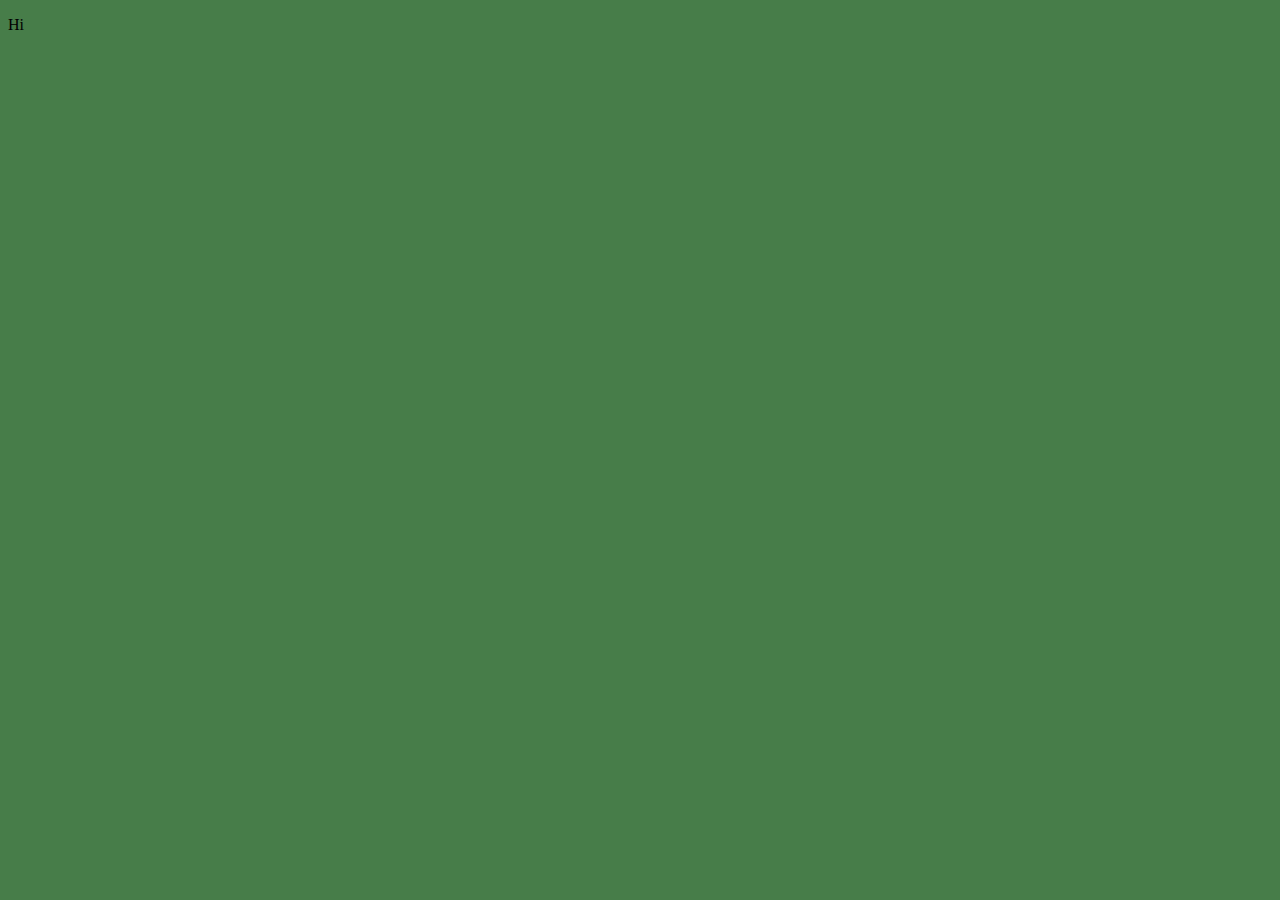
==== src/html/index.html @ 55d2a82f "Added more boilerplate" ====
<!DOCTYPE html>
<html dir="ltr" lang="en">
<head>
	<meta charset="UTF-8">
	<meta name="viewport" content="width=device-width, initial-scale=1.0">
	<title>Ben Franklin Homepage</title>
	<link rel="stylesheet" href="../css/index.css">
	<script src="../js/index.js" defer></script>
</head>
<body>
<p>Hi</p>
</body>
</html>
---- src/css/index.css ----
body {
  background-color: rgba(71,125,73,1);
}
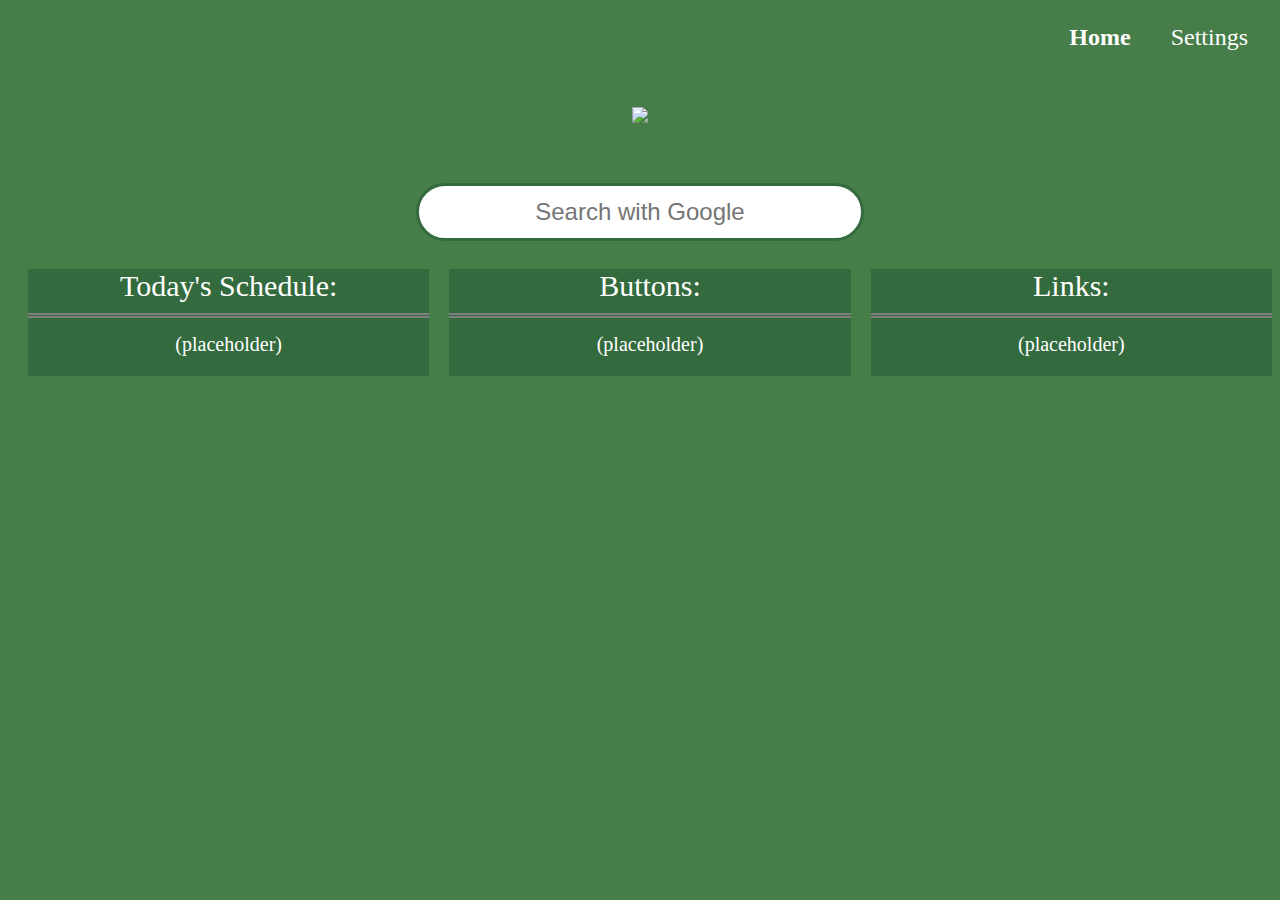
==== commit b78b15a3: "Page better-ified" ====
--- a/src/html/index.html
+++ b/src/html/index.html
@@ -1,13 +1,49 @@
 <!DOCTYPE html>
 <html dir="ltr" lang="en">
-<head>
-	<meta charset="UTF-8">
-	<meta name="viewport" content="width=device-width, initial-scale=1.0">
-	<title>Ben Franklin Homepage</title>
-	<link rel="stylesheet" href="../css/index.css">
-	<script src="../js/index.js" defer></script>
-</head>
-<body>
-<p>Hi</p>
-</body>
+	<head>
+		<meta charset="UTF-8">
+		<meta name="viewport" content="width=device-width, initial-scale=1.0">
+		<title>Ben Franklin Homepage</title>
+		<link rel="stylesheet" href="../css/index.css">
+		<script src="../js/index.js" defer></script>
+	</head>
+	<body>
+	
+		<div class="header">
+			<ul><a href="index.html"><b>Home</b></a></ul>
+			<ul><a href="settings.html">Settings</a></ul>
+		</div>
+		
+		<div class="logoBar">
+			<img id="logo" src="../../assets/logo.png">
+		</div>
+		
+		<form class="search" action="https://google.com/search" method=GET>
+			<input name="hl" value="en" style="display: none;">
+			<input type="text" name="q" placeholder="Search with Google" id="searchBar" autocomplete="off">
+			<input type="submit" style="display: none;">
+		</form>
+				
+		<div class="columns">
+			<div id="schedule">
+				<div id="colHeader">Today's Schedule:</div>
+				<hr>
+				<div id="colContent">(placeholder)</div>
+			</div>
+			<div id="icons">
+				<div id="colHeader">Buttons:</div>
+				<hr>
+				<div id="colContent">(placeholder)</div>
+			</div>
+			<div id="links">
+				<div id="colHeader">Links:</div>
+				<hr>
+				<div id="colContent">(placeholder)</div>
+			</div>
+		</div>
+		
+		<div class="footer">
+		
+		</div>
+	</body>
 </html>
--- a/src/css/index.css
+++ b/src/css/index.css
@@ -1,4 +1,89 @@
+.header {
+  display: flex;
+  background-color: rgba(71,125,73,1);
+  height: 10%;
+  justify-content: right;
+  padding-right: 1.5em;
+  padding-left: 1.5em;
+}
+
 body {
   background-color: rgba(71,125,73,1);
+  
 }
 
+.header > ul > a {
+  color: white;
+  text-decoration: none;
+  font-size: 1.5em;
+}
+
+.columns {
+  display: flex;
+  flex-drection: rows;
+  padding-top: 1em;
+  align-items: stretch;
+  flex-grow: 1;
+}
+
+.columns > div {
+  margin-left: 1em;
+  font-size: 1.25em;
+  text-align: center;
+  flex: 1;
+  padding-bottom: 1em;
+  background-color: rgba(51,106,62,1);
+  color: white;
+}
+
+#colHeader {
+  font-size: 1.5em;
+}
+
+.logoBar {
+  display: flex;
+  justify-content: center;
+  align-content: flex-start;
+  background-color: rgba(71,125,73,1);
+  margin-top: 1em;
+}
+
+#logo {
+  padding: 1.5em;
+}
+
+hr {
+    border: none;
+    border-top: 0.25em double;
+    height: 0.25em;
+}
+
+.search {
+  display: flex;
+  justify-content: center;
+  flex-direction: rows;
+  align-items: stretch;
+  flex-grow: 1;
+}
+
+#searchBar {
+  margin-top: 1.5em;
+  margin-bottom: 0.5em;
+  font-size: 1.5em;
+  padding: 0.5em;
+  width: 33%;
+  border-radius: 3em;
+  border: 0.15em solid rgba(51,106,62);
+  color: rgba(240, 146, 58, 1);
+  text-align: center;
+}
+    
+#searchBar:focus {
+  outline: none;
+  border: 0.15em solid rgba(240, 146, 58, 1);
+  color: rgba(240, 146, 58, 1);
+}
+
+#searchBar:hover {
+  box-shadow: 0 0 1em rgba(33,33,33,.2); 
+}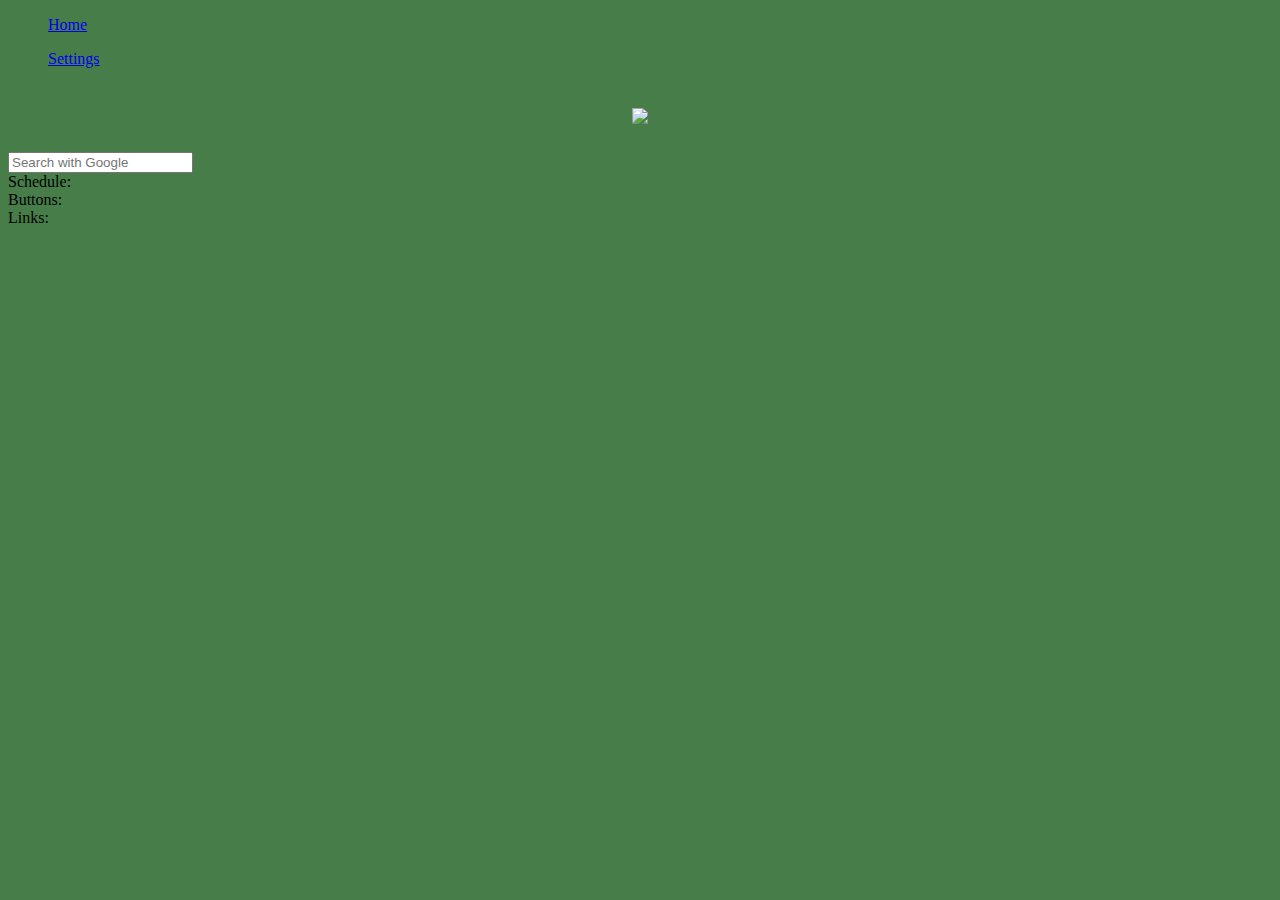
==== commit a8e2fda7: "Clean up HTML" ====
--- a/src/html/index.html
+++ b/src/html/index.html
@@ -1,49 +1,78 @@
 <!DOCTYPE html>
 <html dir="ltr" lang="en">
-	<head>
-		<meta charset="UTF-8">
-		<meta name="viewport" content="width=device-width, initial-scale=1.0">
-		<title>Ben Franklin Homepage</title>
-		<link rel="stylesheet" href="../css/index.css">
-		<script src="../js/index.js" defer></script>
-	</head>
-	<body>
-	
-		<div class="header">
-			<ul><a href="index.html"><b>Home</b></a></ul>
-			<ul><a href="settings.html">Settings</a></ul>
-		</div>
-		
-		<div class="logoBar">
-			<img id="logo" src="../../assets/logo.png">
-		</div>
-		
-		<form class="search" action="https://google.com/search" method=GET>
-			<input name="hl" value="en" style="display: none;">
-			<input type="text" name="q" placeholder="Search with Google" id="searchBar" autocomplete="off">
-			<input type="submit" style="display: none;">
-		</form>
-				
-		<div class="columns">
-			<div id="schedule">
-				<div id="colHeader">Today's Schedule:</div>
-				<hr>
-				<div id="colContent">(placeholder)</div>
-			</div>
-			<div id="icons">
-				<div id="colHeader">Buttons:</div>
-				<hr>
-				<div id="colContent">(placeholder)</div>
-			</div>
-			<div id="links">
-				<div id="colHeader">Links:</div>
-				<hr>
-				<div id="colContent">(placeholder)</div>
-			</div>
-		</div>
-		
-		<div class="footer">
-		
-		</div>
-	</body>
+  <head>
+    <meta charset="utf-8" />
+    <title>Ben Franklin Homepage</title>
+    <meta
+      name="description"
+      content="Homepage for Benjamin Franklin High School"
+    />
+    <meta name="viewport" content="width=device-width, initial-scale=1.0" />
+    <link rel="stylesheet" href="../css/index.css" />
+    <script src="../js/index.js" defer></script>
+    <!-- TODO: Favicon -->
+  </head>
+
+  <body>
+    <!-- Header line, located in top right -->
+    <header>
+      <ul id="home">
+        <!-- Current page -->
+        <a href="./index.html">Home</a>
+      </ul>
+      <ul id="settings">
+        <a href="./settings.html">Settings</a>
+      </ul>
+    </header>
+
+    <!-- Logo bar, located under header & has school logo -->
+    <div class="logoBar">
+      <a href="https://bfhsla.org">
+        <img id="logo" src="../../assets/logo.png" />
+      </a>
+    </div>
+
+    <!-- HTML Form to make google search, should work with anything -->
+    <form class="searchBar" action="https://google.com/search" method="GET">
+      <!-- Used by google for target language -->
+      <input name="hl" value="en" style="display: none" />
+      <!-- Search Query -->
+      <input
+        type="text"
+        name="q"
+        placeholder="Search with Google"
+        id="searchBox"
+        autocomplete="off"
+      />
+      <!-- Lets us have enter submit -->
+      <input type="submit" style="display: none" />
+    </form>
+
+    <!-- Tripple-columned content -->
+    <div class="content">
+      <!-- Daily Schedule -->
+      <div id="schedule" class="column">
+        <div class="columnHeader">Schedule:</div>
+        <div class="columnContent" id="scheduleContent">
+          <!-- (Schedule HTML) -->
+        </div>
+      </div>
+
+      <!-- Buttons (/icons) to websites -->
+      <div id="buttons" class="column">
+        <div class="columnHeader">Buttons:</div>
+        <div class="columnContent" id="buttonsContent">
+          <!-- (Button HTML) -->
+        </div>
+      </div>
+
+      <!-- Important Links(?) -->
+      <div id="links" class="column">
+        <div class="columnHeader">Links:</div>
+        <div class="columnContent" id="linkContent">
+          <!-- (Link HTML) -->
+        </div>
+      </div>
+    </div>
+  </body>
 </html>
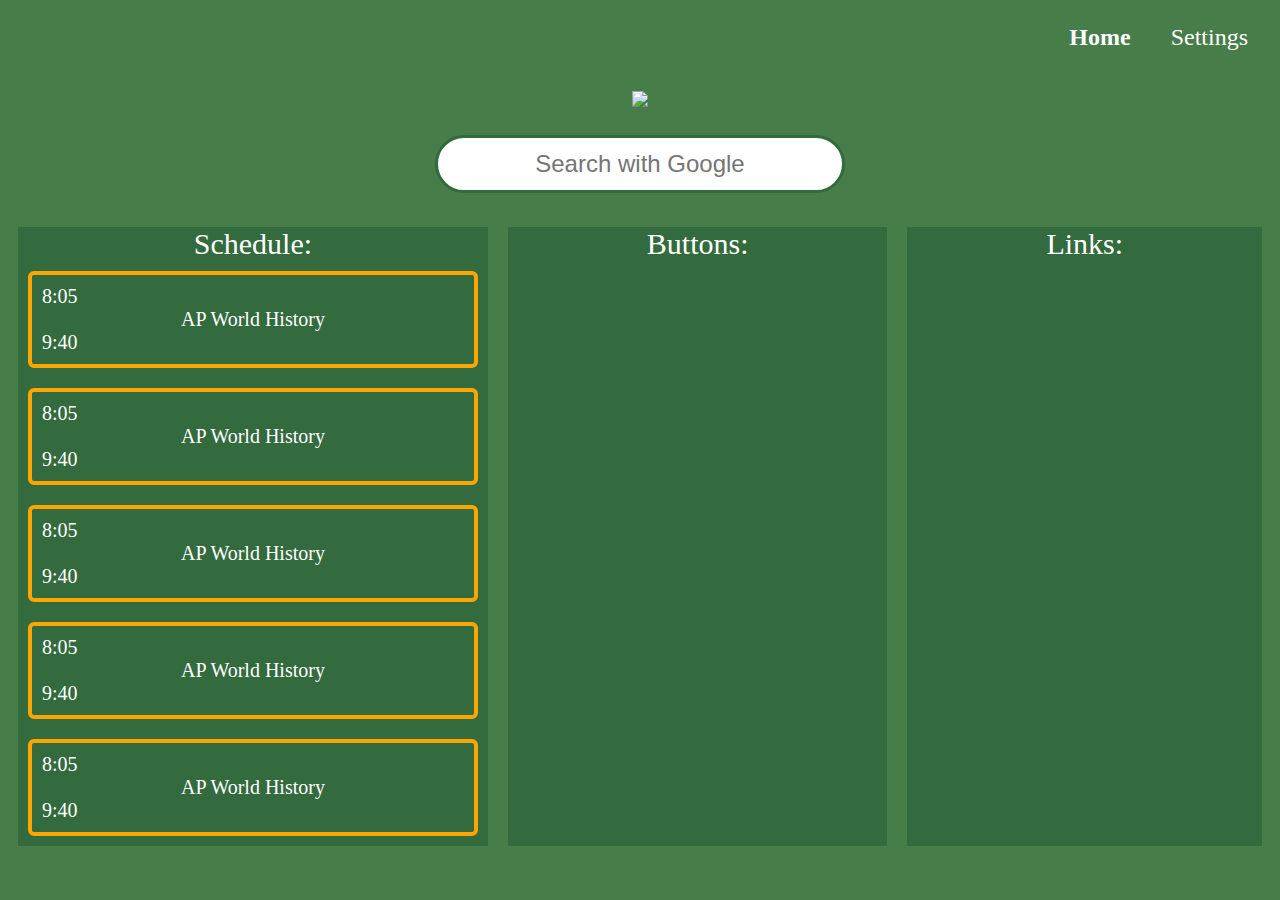
==== commit dd207b01: "Added schedule layout. 5 cards, vertically aligned with flexbox, containing start time, end time, an" ====
--- a/src/html/index.html
+++ b/src/html/index.html
@@ -55,6 +55,31 @@
         <div class="columnHeader">Schedule:</div>
         <div class="columnContent" id="scheduleContent">
           <!-- (Schedule HTML) -->
+          <div class="timeSlot" id="1A">
+            <div class="startTime">8:05</div>
+            <div class="title">AP World History</div>
+            <div class="endTime">9:40</div>
+          </div>
+          <div class="timeSlot" id="2A">
+            <div class="startTime">8:05</div>
+            <div class="title">AP World History</div>
+            <div class="endTime">9:40</div>
+          </div>
+          <div class="timeSlot" id="Lunch">
+            <div class="startTime">8:05</div>
+            <div class="title">AP World History</div>
+            <div class="endTime">9:40</div>
+          </div>
+          <div class="timeSlot" id="3A">
+            <div class="startTime">8:05</div>
+            <div class="title">AP World History</div>
+            <div class="endTime">9:40</div>
+          </div>
+          <div class="timeSlot" id="4A">
+            <div class="startTime">8:05</div>
+            <div class="title">AP World History</div>
+            <div class="endTime">9:40</div>
+          </div>
         </div>
       </div>
 
--- a/src/css/index.css
+++ b/src/css/index.css
@@ -1,89 +1,95 @@
-.header {
+/* Universal Styling */
+body {
+  background-color: rgba(71, 125, 73, 1);
+  color: white;
+}
+
+a {
+  color: white;
+  text-decoration: none;
+}
+
+/* Header */
+header {
   display: flex;
-  background-color: rgba(71,125,73,1);
   height: 10%;
   justify-content: right;
+  padding-left: 1.5em;
   padding-right: 1.5em;
-  padding-left: 1.5em;
 }
 
-body {
-  background-color: rgba(71,125,73,1);
-  
-}
-
-.header > ul > a {
-  color: white;
-  text-decoration: none;
+header > ul > * {
   font-size: 1.5em;
 }
 
-.columns {
-  display: flex;
-  flex-drection: rows;
-  padding-top: 1em;
-  align-items: stretch;
-  flex-grow: 1;
+header > #home {
+  font-weight: bold;
 }
 
-.columns > div {
-  margin-left: 1em;
+/* Logo Bar */
+.logoBar {
+  padding: 1.5em;
+  height: 10%;
+  text-align: center;
+}
+
+/* Search Bar */
+.searchBar {
+  text-align: center;
+}
+
+.searchBar > #searchBox {
+  padding: 0.5em;
+  width: 30%;
+  font-size: 1.5em;
+  text-align: center;
+  border-radius: 3.5em;
+  border: 0.15em solid rgba(51, 106, 62, 1);
+  color: rgba(51, 106, 62, 1);
+}
+
+.searchBar > #searchBox:focus {
+  outline: none;
+  text-align: left;
+  border: 0.15em solid rgba(240, 146, 58, 1);
+  color: rgba(51, 106, 62, 1);
+}
+
+/* content */
+.content {
+  display: flex;
+  padding-top: 1.5em;
+  flex-direction: row;
+  align-items: stretch;
+}
+
+.content > .column {
   font-size: 1.25em;
   text-align: center;
-  flex: 1;
-  padding-bottom: 1em;
-  background-color: rgba(51,106,62,1);
-  color: white;
+  flex-grow: 1;
+  margin: 0.5em;
+  background-color: rgba(51, 106, 62, 1);
 }
 
-#colHeader {
+.content > .column > .columnHeader {
   font-size: 1.5em;
 }
 
-.logoBar {
-  display: flex;
-  justify-content: center;
-  align-content: flex-start;
-  background-color: rgba(71,125,73,1);
-  margin-top: 1em;
+.columnContent {
+    display: flex;
+    flex-direction: column;
 }
 
-#logo {
-  padding: 1.5em;
+.columnContent .timeSlot {
+    flex: 1;
+    padding: 10px;
+    border: solid;
+    border-width: 4px;
+    border-color: orange;
+    border-radius: 6px;
+    margin: 10px;
 }
 
-hr {
-    border: none;
-    border-top: 0.25em double;
-    height: 0.25em;
+.timeSlot .startTime, .timeSlot .endTime {
+    text-align: left;
 }
-
-.search {
-  display: flex;
-  justify-content: center;
-  flex-direction: rows;
-  align-items: stretch;
-  flex-grow: 1;
-}
-
-#searchBar {
-  margin-top: 1.5em;
-  margin-bottom: 0.5em;
-  font-size: 1.5em;
-  padding: 0.5em;
-  width: 33%;
-  border-radius: 3em;
-  border: 0.15em solid rgba(51,106,62);
-  color: rgba(240, 146, 58, 1);
-  text-align: center;
-}
-    
-#searchBar:focus {
-  outline: none;
-  border: 0.15em solid rgba(240, 146, 58, 1);
-  color: rgba(240, 146, 58, 1);
-}
-
-#searchBar:hover {
-  box-shadow: 0 0 1em rgba(33,33,33,.2); 
-}